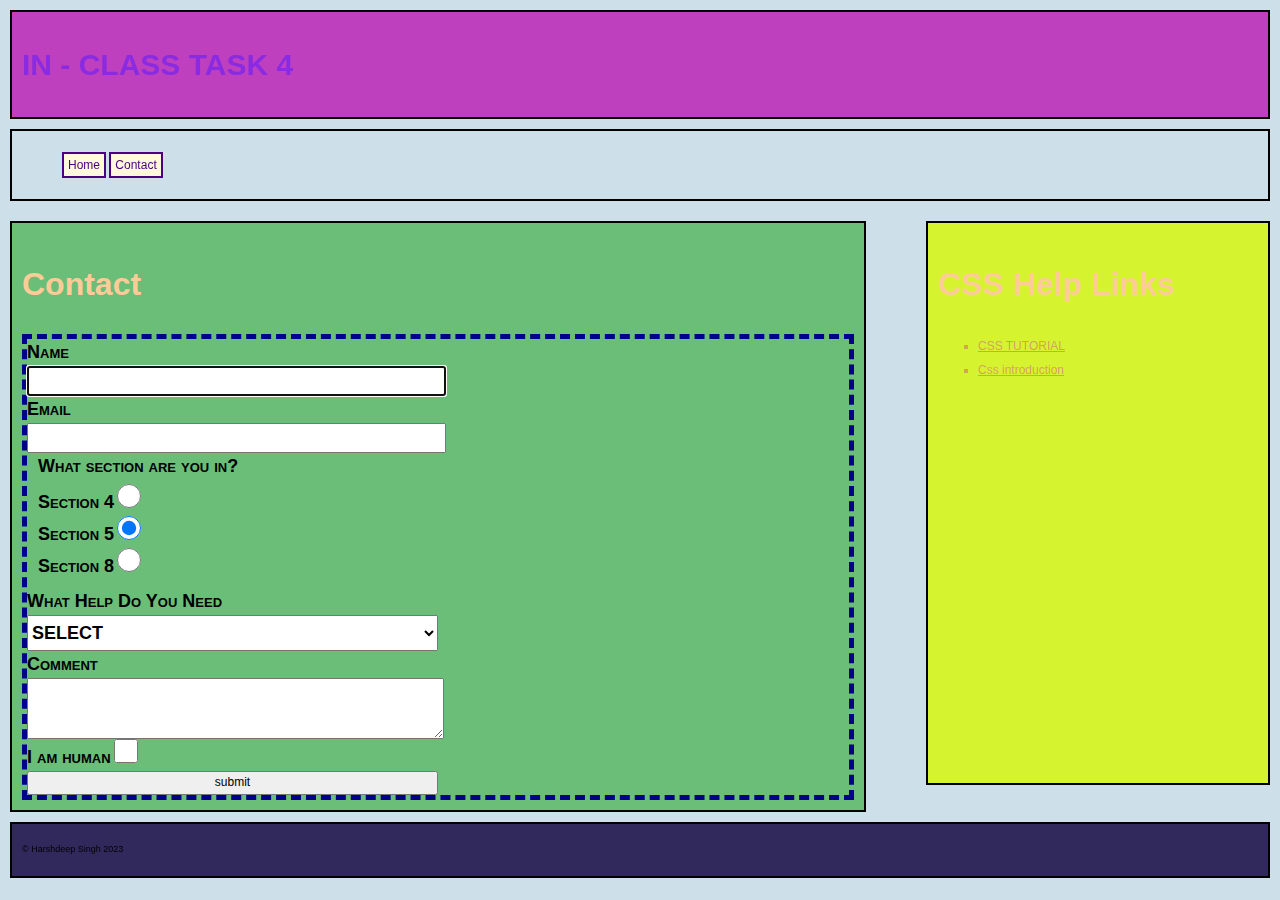
==== contact.html @ 1868e2ba "InClass 4" ====
<!--Name: Harshdeep Singh E-mail: Hsingh0992@conestogac.on.ca-->
<!DOCTYPE html>
<html lang="en">
<head>
    <meta charset="UTF-8">
    <meta name="viewport" content="width=device-width, initial-scale=1.0">
    <title>IN - CLASS TASK</title>
    <link rel="stylesheet" type="text/css" href="css/normalize.css">
    <link rel="stylesheet" type="text/css" href="css/styles.css">
    <style>
        ul{
            list-style-type: square;
        }
        li{
            line-height: 1.5rem;
            color: rgba(200, 90, 127, 0.5);
        }
        a{
            color: rgba(200, 90, 127, 0.5);
        }
    </style>
   
</head>
<body>
    <header class="structural">
        <h1>IN - CLASS TASK 4</h1>  
    </header>
    <nav class="structural">
        <ul>
            <li><a href="index.html">Home</a></li>
            <li><a href="contact.html">Contact</a></li>
        </ul>
    </nav>
    <main class="structural">
        <h2>Contact</h2>
        <form>
            <div>
            <label for="name">Name</label>
            <input type="text" id="name" name="name" required autofocus>
            </div>
            <div>
                <label for="email">Email</label>
                <input type="email" id="email" name="email" required>
            </div>
            <div>
                <fieldset>
                    <legend>What section are you in?</legend>
                    <label for="4">Section 4</label>
                    <input type="radio" id="4" name="sec" value="4" required><br>
                    <label for="5">Section 5</label>
                    <input type="radio" id="5" name="sec" value="5" checked><br>
                    <label for="8">Section 8</label> 
                    <input type="radio" id="8" name="sec" value="8">
                </fieldset>
            </div>
            <div>

                <label for="help">What Help Do You Need</label>
                <select id="help" name="help" required>
                    <option value="0" selected>SELECT</option>
                    <option value="html">HTML</option>
                    <option value="css">CSS</option>
                    <option value="both">Both (HTML& CSS)</option>
                </select>
            </div>
            <div>
                <label for="commnet">Comment</label>
                <textarea name="comment" id="comment" rows="4" required></textarea>
            </div>
            <div>
                <label for="human">I am human</label>
                <input type="checkbox" value="true" id="human" name="human" required>
            </div>
            <div>
                <input type="submit" value="submit" id="submit">
            </div>
            
        </form>
       
    </main>
    <aside class="structural">
        <h2>CSS Help Links</h2>
        <ul>
            <li><a href="https://www.w3schools.com/css/">CSS TUTORIAL</a></li>
            <li><a href="https://www.w3schools.com/css/css_intro.asp">Css introduction</a></li>
        </ul>
    </aside>
    <footer class="structural">
        <p>&copy; Harshdeep Singh 2023</p>

    </footer>
    
   
</body>
</html>
---- css/styles.css ----
/* Harshdeep Singh 8910992*/
body{
    font: normal normal normal 12px/1.5 Verdana , arial, Helvetica, sans-serif;
    height :100;
    width :100;
    background-color: hsla(200, 40%, 80%, 0.7);

}
h1{
   color: blueviolet;
   font-size: 30px;
}

h2{
   font-size: 2rem;
   color: #fc9;

}
header{
   background-color: hsl(300, 50%, 50%);
}
nav ul li{
   display: inline;
   list-style-type: none;
}
nav ul li a{
   border: 2px solid indigo;
   color: indigo;
   background-color: cornsilk;
   text-decoration: none;
   padding: 4px;
}
nav ul li a:hover{
   border: 2px solid cornsilk;
   color: cornsilk;
   background-color: indigo;
}
main{
   float:left;
   width: 65vw;
   background-color: hsl(130, 39%, 58%);
}
aside{
   float: right;
   width: 25vw;
   background-color: hsl(69, 89%, 57%);
   height: 60vh;
}
aside ul{
   list-style-type: square;
}
aside li{
   line-height: 1.5rem;
   color: rgba(200, 90, 127, 0.5);
}
aside a{
   color: rgba(200, 90, 127, 0.5);
}
aside a:hover{
   color: #f09;
}
footer{
   clear: both;
   background-color: hsl(249, 38%, 26%);
}
.structural{
   margin: 10px;
   padding: 10px;
   border: 2px solid black;
}
#para1{
   color: rgb(219, 69, 7);
}
#para2{
   color: rgb(17, 3, 85);
}
form{
   border: 5px dashed darkblue;
}
input[type=text], input[type=email], input[type=submit], select, option{
   display: block;
   width: 50%;
   height: 2em;
}
input[type=radio], input[type=checkbox]{
   height: 2em;
   width: 2em;
}
select, option, label, legend{
   font-variant: small-caps;
   font-weight: bold;
   font-size: 1.5em;
}
textarea{
   width: 50%;
   display: block;
}
fieldset{
   border: none;
}
footer p{
   font-size: .75em;
}
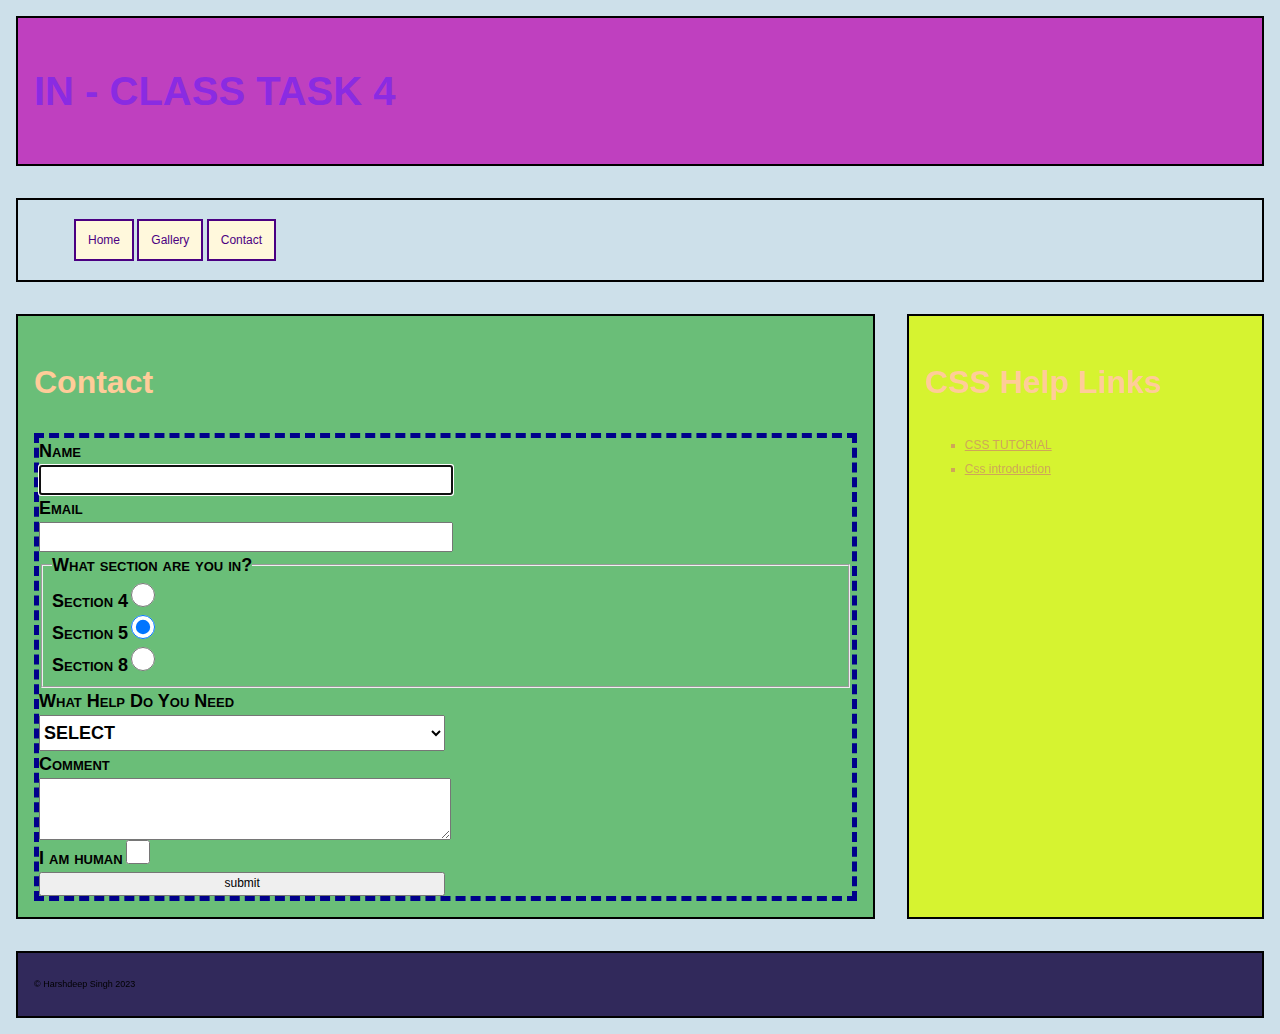
==== commit 385c17bf: "InClass 5" ====
--- a/contact.html
+++ b/contact.html
@@ -28,63 +28,68 @@
     <nav class="structural">
         <ul>
             <li><a href="index.html">Home</a></li>
+            <li><a href="gallery.html">Gallery</a></li>
             <li><a href="contact.html">Contact</a></li>
         </ul>
     </nav>
-    <main class="structural">
-        <h2>Contact</h2>
-        <form>
-            <div>
-            <label for="name">Name</label>
-            <input type="text" id="name" name="name" required autofocus>
-            </div>
-            <div>
-                <label for="email">Email</label>
-                <input type="email" id="email" name="email" required>
-            </div>
-            <div>
-                <fieldset>
-                    <legend>What section are you in?</legend>
-                    <label for="4">Section 4</label>
-                    <input type="radio" id="4" name="sec" value="4" required><br>
-                    <label for="5">Section 5</label>
-                    <input type="radio" id="5" name="sec" value="5" checked><br>
-                    <label for="8">Section 8</label> 
-                    <input type="radio" id="8" name="sec" value="8">
-                </fieldset>
-            </div>
-            <div>
 
-                <label for="help">What Help Do You Need</label>
-                <select id="help" name="help" required>
-                    <option value="0" selected>SELECT</option>
-                    <option value="html">HTML</option>
-                    <option value="css">CSS</option>
-                    <option value="both">Both (HTML& CSS)</option>
-                </select>
-            </div>
-            <div>
-                <label for="commnet">Comment</label>
-                <textarea name="comment" id="comment" rows="4" required></textarea>
-            </div>
-            <div>
-                <label for="human">I am human</label>
-                <input type="checkbox" value="true" id="human" name="human" required>
-            </div>
-            <div>
-                <input type="submit" value="submit" id="submit">
-            </div>
-            
-        </form>
-       
-    </main>
-    <aside class="structural">
-        <h2>CSS Help Links</h2>
-        <ul>
-            <li><a href="https://www.w3schools.com/css/">CSS TUTORIAL</a></li>
-            <li><a href="https://www.w3schools.com/css/css_intro.asp">Css introduction</a></li>
-        </ul>
-    </aside>
+    <section>
+        <main class="structural">
+            <h2>Contact</h2>
+            <form>
+                <div>
+                <label for="name">Name</label>
+                <input type="text" id="name" name="name" required autofocus>
+                </div>
+                <div>
+                    <label for="email">Email</label>
+                    <input type="email" id="email" name="email" required>
+                </div>
+                <div>
+                    <fieldset>
+                        <legend>What section are you in?</legend>
+                        <label for="4">Section 4</label>
+                        <input type="radio" id="4" name="sec" value="4" required><br>
+                        <label for="5">Section 5</label>
+                        <input type="radio" id="5" name="sec" value="5" checked><br>
+                        <label for="8">Section 8</label> 
+                        <input type="radio" id="8" name="sec" value="8">
+                    </fieldset>
+                </div>
+                <div>
+    
+                    <label for="help">What Help Do You Need</label>
+                    <select id="help" name="help" required>
+                        <option value="0" selected>SELECT</option>
+                        <option value="html">HTML</option>
+                        <option value="css">CSS</option>
+                        <option value="both">Both (HTML& CSS)</option>
+                    </select>
+                </div>
+                <div>
+                    <label for="commnet">Comment</label>
+                    <textarea name="comment" id="comment" rows="4" required></textarea>
+                </div>
+                <div>
+                    <label for="human">I am human</label>
+                    <input type="checkbox" value="true" id="human" name="human" required>
+                </div>
+                <div>
+                    <input type="submit" value="submit" id="submit">
+                </div>
+                
+            </form>
+           
+        </main>
+        <aside class="structural">
+            <h2>CSS Help Links</h2>
+            <ul>
+                <li><a href="https://www.w3schools.com/css/">CSS TUTORIAL</a></li>
+                <li><a href="https://www.w3schools.com/css/css_intro.asp">Css introduction</a></li>
+            </ul>
+        </aside>
+    </section>
+    
     <footer class="structural">
         <p>&copy; Harshdeep Singh 2023</p>
 
--- a/css/styles.css
+++ b/css/styles.css
@@ -1,14 +1,21 @@
 /* Harshdeep Singh 8910992*/
+
+html{
+   font: normal normal normal 20px/1.5 Verdana, Arial, Helvertical, 
+}
+
 body{
-    font: normal normal normal 12px/1.5 Verdana , arial, Helvetica, sans-serif;
-    height :100;
-    width :100;
-    background-color: hsla(200, 40%, 80%, 0.7);
+   font: normal normal normal 12px/1.5 Verdana , arial, Helvetica, sans-serif;
+   height :100;
+   width :100;
+   background-color: hsla(200, 40%, 80%, 0.7);
+   display: flex;
+   flex-direction: column;
+}
 
-}
 h1{
    color: blueviolet;
-   font-size: 30px;
+   font-size: 2.5rem;
 }
 
 h2{
@@ -16,88 +23,147 @@
    color: #fc9;
 
 }
+
 header{
    background-color: hsl(300, 50%, 50%);
+   flex: 1 10%;
 }
+
+nav{
+   flex: 1 5%;
+}
+
 nav ul li{
    display: inline;
    list-style-type: none;
 }
+
 nav ul li a{
    border: 2px solid indigo;
    color: indigo;
    background-color: cornsilk;
    text-decoration: none;
-   padding: 4px;
+   padding: 1em;
 }
+
 nav ul li a:hover{
    border: 2px solid cornsilk;
    color: cornsilk;
    background-color: indigo;
 }
+
+section{
+   display: flex;
+   flex-direction: row;
+   flex: 4 8%;
+   flex-wrap: nowrap;
+   align-items: stretch;
+   justify-content: space-between;
+}
+
 main{
-   float:left;
-   width: 65vw;
+   flex: 2 1 70%; 
    background-color: hsl(130, 39%, 58%);
 }
+
 aside{
-   float: right;
-   width: 25vw;
+   flex: 1 2 30%;
    background-color: hsl(69, 89%, 57%);
-   height: 60vh;
 }
+
 aside ul{
    list-style-type: square;
 }
+
 aside li{
    line-height: 1.5rem;
    color: rgba(200, 90, 127, 0.5);
 }
+
 aside a{
    color: rgba(200, 90, 127, 0.5);
 }
+
 aside a:hover{
    color: #f09;
 }
+
 footer{
-   clear: both;
+   flex: 1 5%;
    background-color: hsl(249, 38%, 26%);
 }
+
 .structural{
-   margin: 10px;
-   padding: 10px;
+   margin: 1rem;
+   padding: 1rem;
    border: 2px solid black;
 }
+
 #para1{
    color: rgb(219, 69, 7);
 }
+
 #para2{
    color: rgb(17, 3, 85);
 }
+
 form{
    border: 5px dashed darkblue;
 }
+
 input[type=text], input[type=email], input[type=submit], select, option{
    display: block;
    width: 50%;
    height: 2em;
 }
+
 input[type=radio], input[type=checkbox]{
    height: 2em;
    width: 2em;
 }
+
 select, option, label, legend{
    font-variant: small-caps;
    font-weight: bold;
    font-size: 1.5em;
 }
+
 textarea{
    width: 50%;
    display: block;
 }
-fieldset{
-   border: none;
+
+figure{
+   border: 2px solid black;
 }
+
+img{
+   width: 80%;
+   height: 80%;
+}
+
+#gallery{
+   display: grid;
+   grid-template-columns: 1fr 1fr;
+   grid-template-rows: 1fr fr;
+}
+
 footer p{
    font-size: .75em;
 }
+
+@media (max-width: 1200px){
+   html{
+      font-size: 15px;
+   }
+}
+
+@media (max-width: 600px){
+   html{
+      font-size: 10px;
+   }
+   #gallery{
+      grid-template-columns: 1fr 1fr;
+      grid-template-rows: 1fr fr;
+   }
+}
